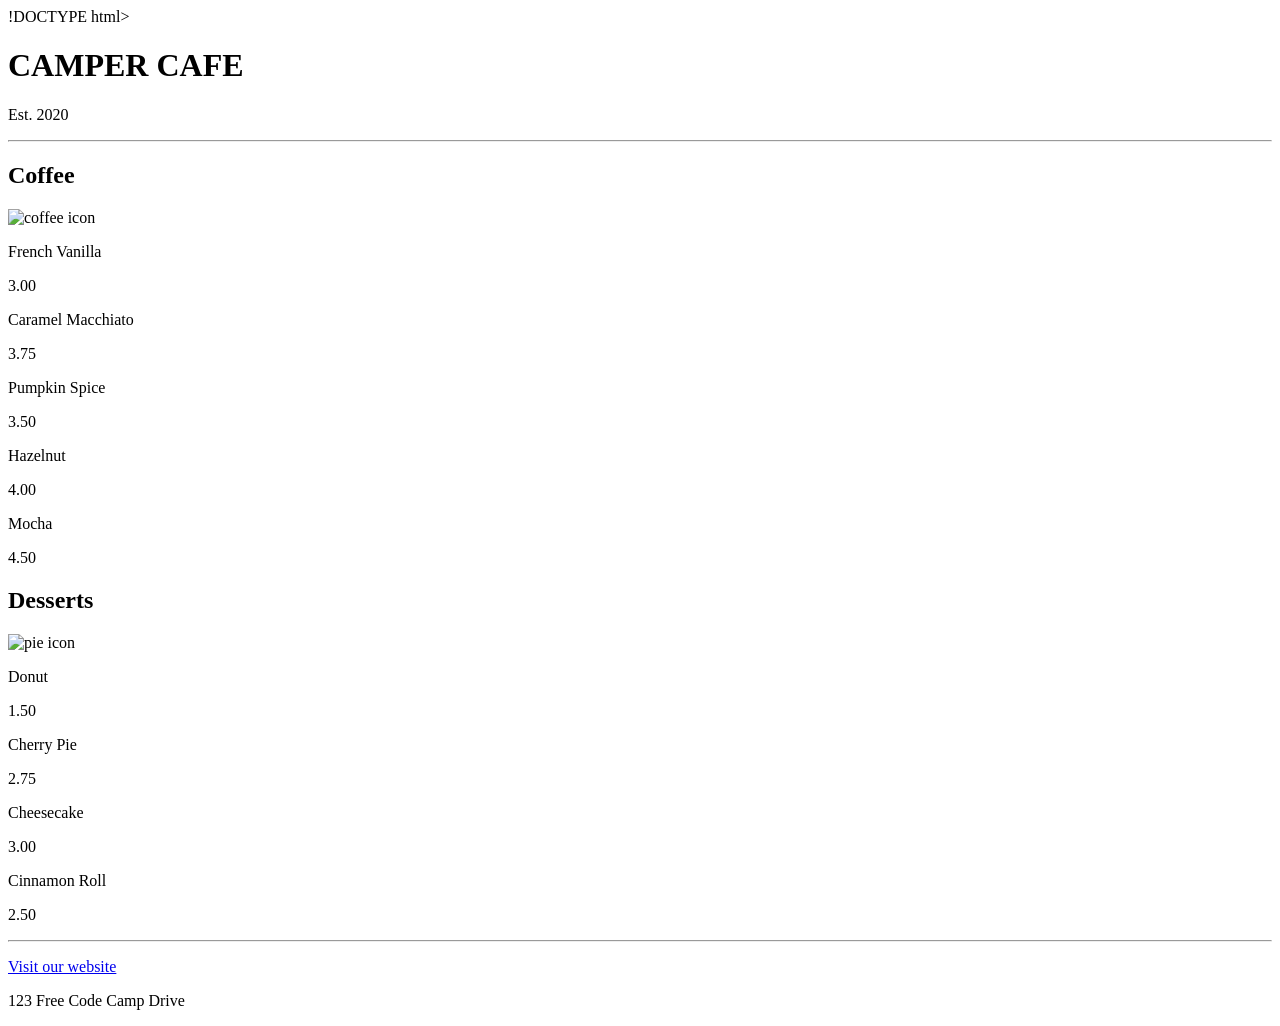
==== cafe-menu.html @ 5a737d11 "Add files via upload" ====
!DOCTYPE html>
<html lang="en">
  <head>
    <meta charset="utf-8" />
    <meta name="viewport" content="width=device-width, initial-scale=1.0" />
    <title>Cafe Menu</title>
    <link href="styles/cafe-menu.css" rel="stylesheet" />
  </head>
  <body>
    <div class="menu">
      <main>
        <h1>CAMPER CAFE</h1>
        <p class="established">Est. 2020</p>
        <hr />
        <section>
          <h2>Coffee</h2>
          <img
            src="https://cdn.freecodecamp.org/curriculum/css-cafe/coffee.jpg"
            alt="coffee icon"
          />
          <article class="item">
            <p class="flavor">French Vanilla</p>
            <p class="price">3.00</p>
          </article>
          <article class="item">
            <p class="flavor">Caramel Macchiato</p>
            <p class="price">3.75</p>
          </article>
          <article class="item">
            <p class="flavor">Pumpkin Spice</p>
            <p class="price">3.50</p>
          </article>
          <article class="item">
            <p class="flavor">Hazelnut</p>
            <p class="price">4.00</p>
          </article>
          <article class="item">
            <p class="flavor">Mocha</p>
            <p class="price">4.50</p>
          </article>
        </section>
        <section>
          <h2>Desserts</h2>
          <img
            src="https://cdn.freecodecamp.org/curriculum/css-cafe/pie.jpg"
            alt="pie icon"
          />
          <article class="item">
            <p class="dessert">Donut</p>
            <p class="price">1.50</p>
          </article>
          <article class="item">
            <p class="dessert">Cherry Pie</p>
            <p class="price">2.75</p>
          </article>
          <article class="item">
            <p class="dessert">Cheesecake</p>
            <p class="price">3.00</p>
          </article>
          <article class="item">
            <p class="dessert">Cinnamon Roll</p>
            <p class="price">2.50</p>
          </article>
        </section>
      </main>
      <hr class="bottom-line" />
      <footer>
        <p>
          <a href="https://www.freecodecamp.org" target="_blank"
            >Visit our website</a
          >
        </p>
        <p class="address">123 Free Code Camp Drive</p>
      </footer>
    </div>
  </body>
</html>
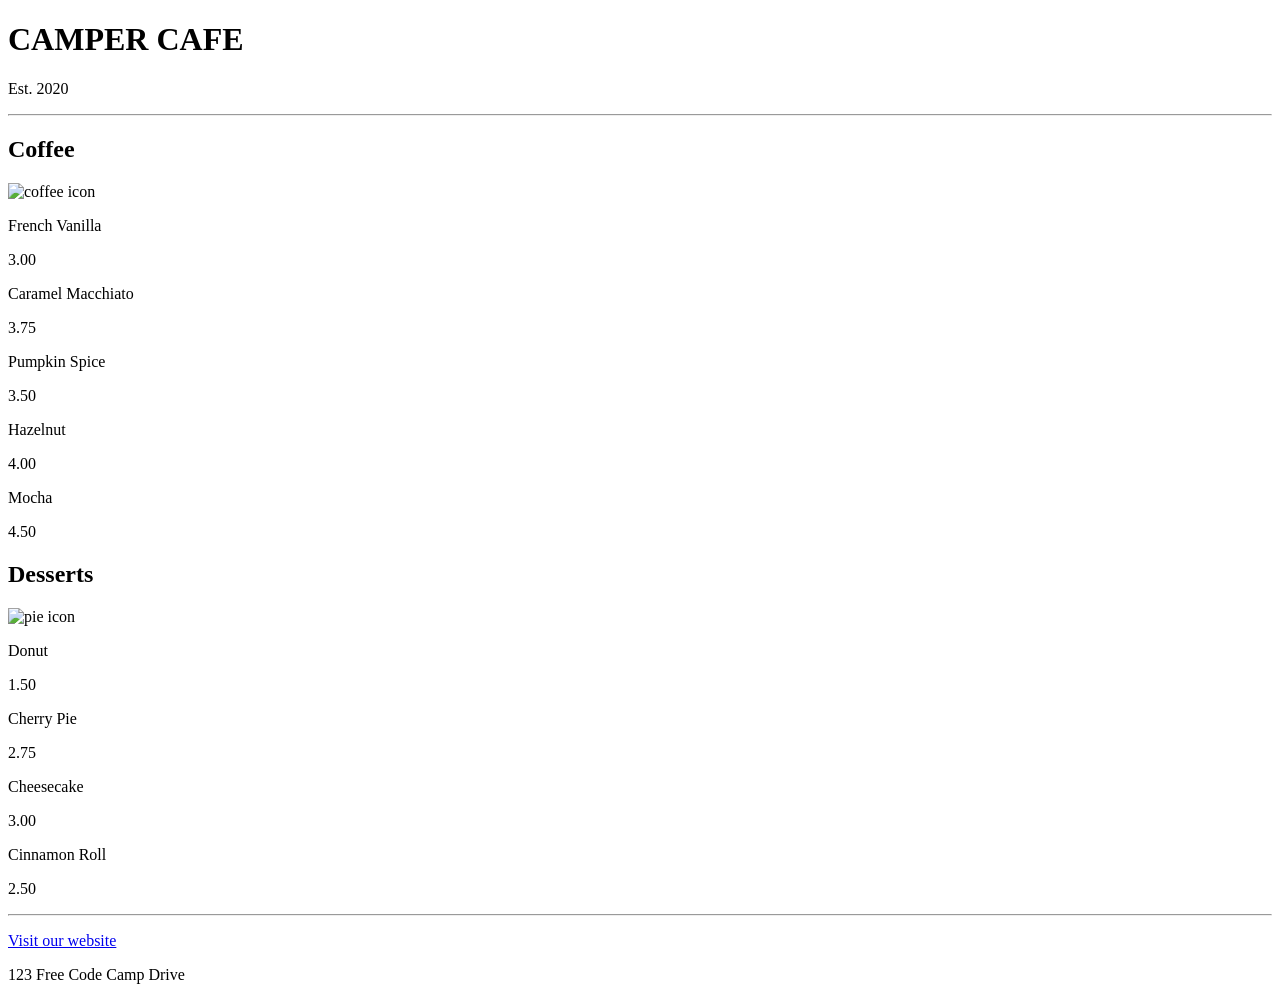
==== commit 1223aee5: "Update cafe-menu.html" ====
--- a/cafe-menu.html
+++ b/cafe-menu.html
@@ -1,4 +1,4 @@
-!DOCTYPE html>
+<!DOCTYPE html>
 <html lang="en">
   <head>
     <meta charset="utf-8" />
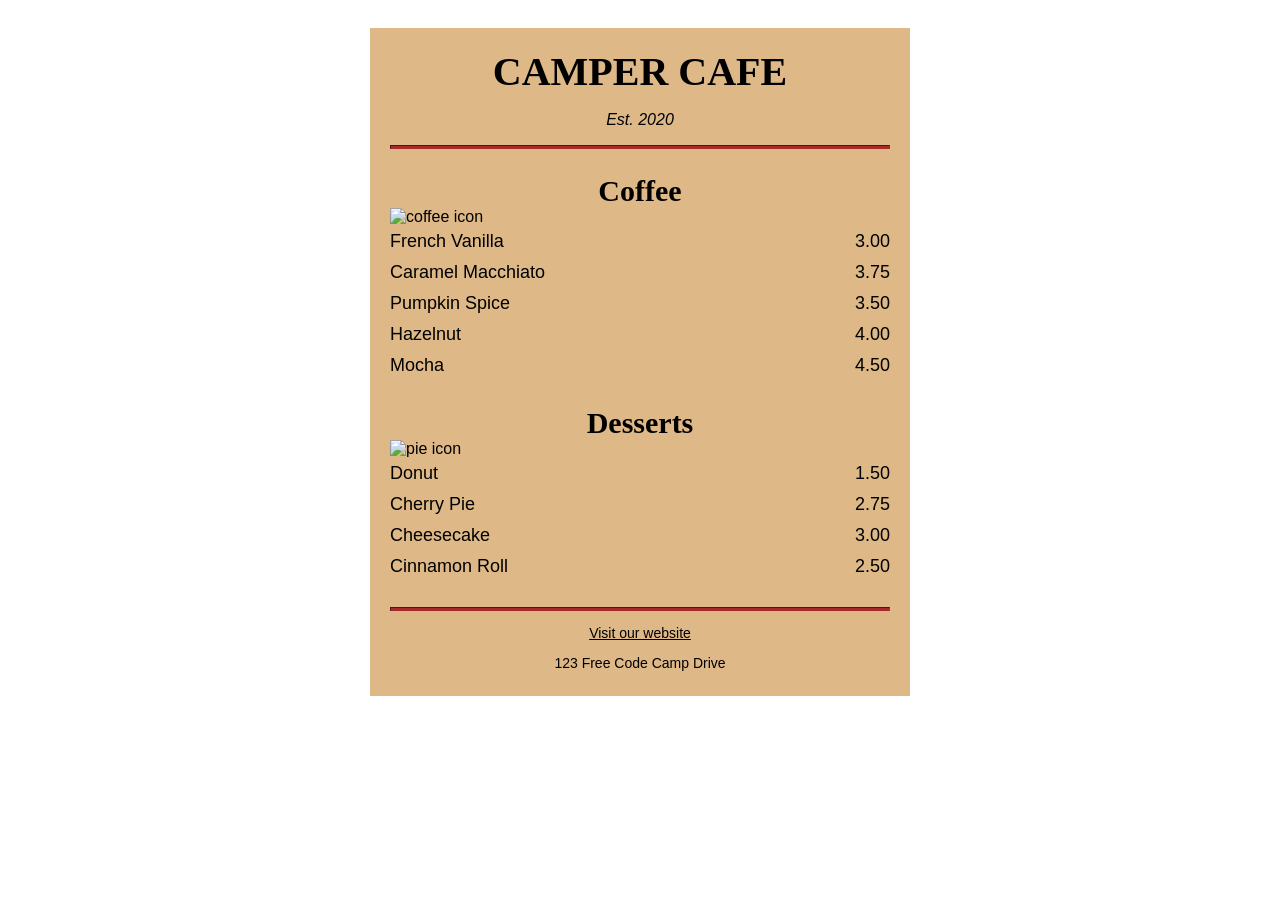
==== commit df342c65: "Update cafe-menu.html" ====
--- a/cafe-menu.html
+++ b/cafe-menu.html
@@ -4,71 +4,54 @@
     <meta charset="utf-8" />
     <meta name="viewport" content="width=device-width, initial-scale=1.0" />
     <title>Cafe Menu</title>
-    <link href="styles/cafe-menu.css" rel="stylesheet" />
+    <link href="styles/cafe-menu.css" rel="stylesheet"/>
   </head>
   <body>
     <div class="menu">
       <main>
         <h1>CAMPER CAFE</h1>
         <p class="established">Est. 2020</p>
-        <hr />
+        <hr>
         <section>
           <h2>Coffee</h2>
-          <img
-            src="https://cdn.freecodecamp.org/curriculum/css-cafe/coffee.jpg"
-            alt="coffee icon"
-          />
+          <img src="https://cdn.freecodecamp.org/curriculum/css-cafe/coffee.jpg" alt="coffee icon"/>
           <article class="item">
-            <p class="flavor">French Vanilla</p>
-            <p class="price">3.00</p>
+            <p class="flavor">French Vanilla</p><p class="price">3.00</p>
           </article>
           <article class="item">
-            <p class="flavor">Caramel Macchiato</p>
-            <p class="price">3.75</p>
+            <p class="flavor">Caramel Macchiato</p><p class="price">3.75</p>
           </article>
           <article class="item">
-            <p class="flavor">Pumpkin Spice</p>
-            <p class="price">3.50</p>
+            <p class="flavor">Pumpkin Spice</p><p class="price">3.50</p>
           </article>
           <article class="item">
-            <p class="flavor">Hazelnut</p>
-            <p class="price">4.00</p>
+            <p class="flavor">Hazelnut</p><p class="price">4.00</p>
           </article>
           <article class="item">
-            <p class="flavor">Mocha</p>
-            <p class="price">4.50</p>
+            <p class="flavor">Mocha</p><p class="price">4.50</p>
           </article>
         </section>
         <section>
           <h2>Desserts</h2>
-          <img
-            src="https://cdn.freecodecamp.org/curriculum/css-cafe/pie.jpg"
-            alt="pie icon"
-          />
+          <img src="https://cdn.freecodecamp.org/curriculum/css-cafe/pie.jpg" alt="pie icon"/>
           <article class="item">
-            <p class="dessert">Donut</p>
-            <p class="price">1.50</p>
+            <p class="dessert">Donut</p><p class="price">1.50</p>
           </article>
           <article class="item">
-            <p class="dessert">Cherry Pie</p>
-            <p class="price">2.75</p>
+            <p class="dessert">Cherry Pie</p><p class="price">2.75</p>
           </article>
           <article class="item">
-            <p class="dessert">Cheesecake</p>
-            <p class="price">3.00</p>
+            <p class="dessert">Cheesecake</p><p class="price">3.00</p>
           </article>
           <article class="item">
-            <p class="dessert">Cinnamon Roll</p>
-            <p class="price">2.50</p>
+            <p class="dessert">Cinnamon Roll</p><p class="price">2.50</p>
           </article>
         </section>
       </main>
-      <hr class="bottom-line" />
+      <hr class="bottom-line">
       <footer>
         <p>
-          <a href="https://www.freecodecamp.org" target="_blank"
-            >Visit our website</a
-          >
+          <a href="https://www.freecodecamp.org" target="_blank">Visit our website</a>
         </p>
         <p class="address">123 Free Code Camp Drive</p>
       </footer>
--- a/styles/cafe-menu.css
+++ b/styles/cafe-menu.css
@@ -0,0 +1,96 @@
+body {
+  background-image: url(https://cdn.freecodecamp.org/curriculum/css-cafe/beans.jpg);
+  font-family: sans-serif;
+  padding: 20px;
+}
+
+h1 {
+  font-size: 40px;
+  margin-top: 0;
+  margin-bottom: 15px;
+}
+
+h2 {
+  font-size: 30px;
+}
+
+.established {
+  font-style: italic;
+}
+
+h1, h2, p {
+  text-align: center;
+}
+
+.menu {
+  width: 80%;
+  background-color: burlywood;
+  margin-left: auto;
+  margin-right: auto;
+  padding: 20px;
+  max-width: 500px;
+}
+
+img {
+  display: block;
+  margin-left: auto;
+  margin-right: auto;
+  margin-top: -25px;
+}
+
+hr {
+  height: 2px;
+  background-color: brown;
+  border-color: brown;
+}
+
+.bottom-line {
+  margin-top: 25px;
+}
+
+h1, h2 {
+  font-family: Impact, serif;
+}
+
+.item p {
+  display: inline-block;
+  margin-top: 5px;
+  margin-bottom: 5px;
+  font-size: 18px;
+}
+
+.flavor, .dessert {
+  text-align: left;
+  width: 75%;
+}
+
+.price {
+  text-align: right;
+  width: 25%;
+}
+
+/* FOOTER */
+
+footer {
+  font-size: 14px;
+}
+
+.address {
+  margin-bottom: 5px;
+}
+
+a {
+  color: black;
+}
+
+a:visited {
+  color: black;
+}
+
+a:hover {
+  color: brown;
+}
+
+a:active {
+  color: brown;
+}
